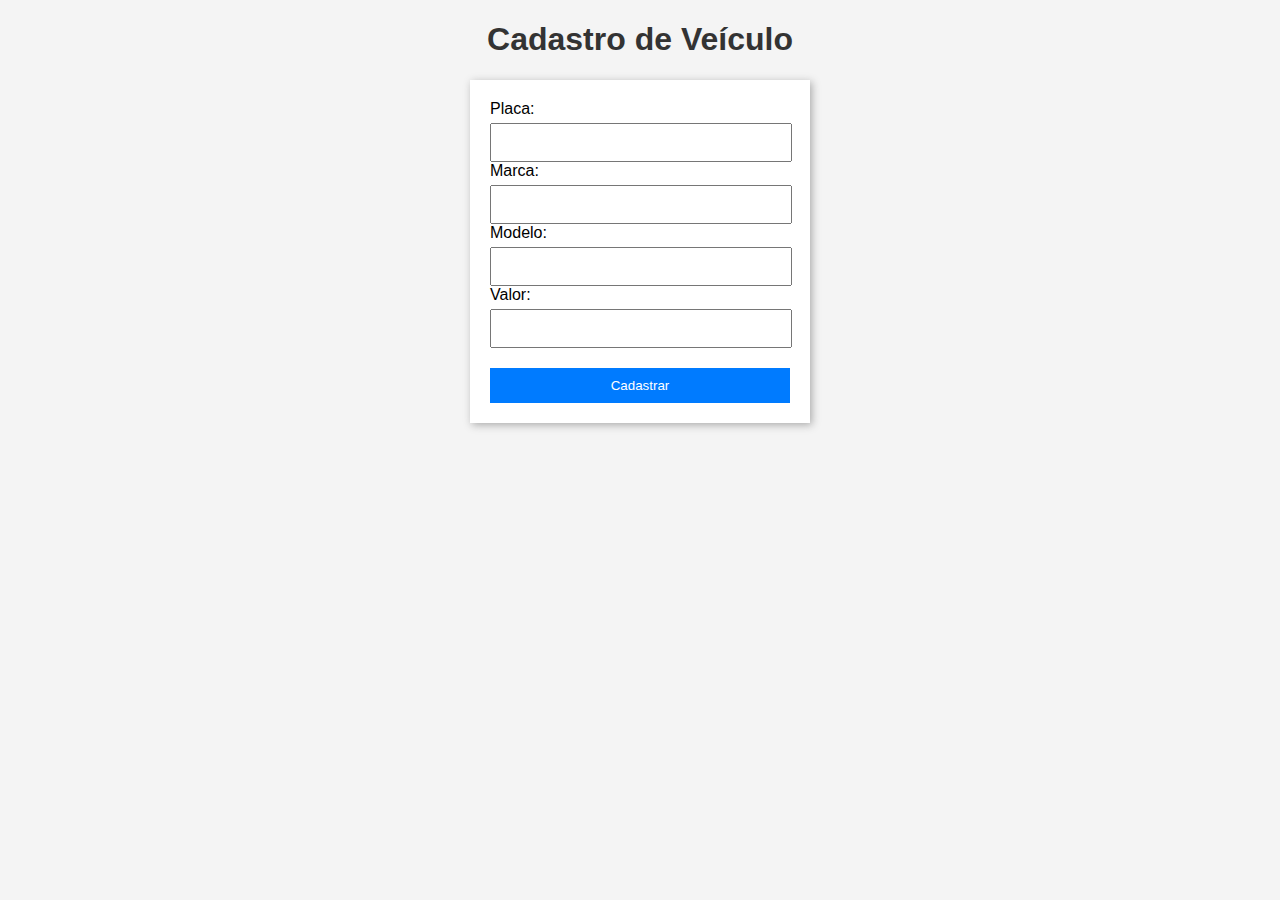
==== src/main/resources/static/index.html @ 8662574b "Initial commit" ====
<!DOCTYPE html>
<html lang="en">
<head>
  <meta charset="UTF-8">
  <meta name="viewport" content="width=device-width, initial-scale=1.0">
  <title>Cadastro de Veículo</title>
  <link rel="stylesheet" href="styles.css">
</head>
<body>
<h1>Cadastro de Veículo</h1>
<form id="vehicleForm">
  <label for="licensePlate">Placa:</label>
  <input type="text" id="licensePlate" name="licensePlate" required>

  <label for="brand">Marca:</label>
  <input type="text" id="brand" name="brand" required>

  <label for="model">Modelo:</label>
  <input type="text" id="model" name="model" required>

  <label for="price">Valor:</label>
  <input type="number" id="price" name="price" required step="0.01">

  <button type="submit">Cadastrar</button>
</form>

<script src="script.js"></script>
</body>
</html>
---- src/main/resources/static/styles.css ----
body {
    font-family: Arial, sans-serif;
    margin: 20px;
    background-color: #f4f4f4;
}

h1 {
    text-align: center;
    color: #333;
}

table {
    width: 80%;
    margin: 20px auto;
    border-collapse: collapse;
    box-shadow: 0 5px 15px rgba(0, 0, 0, 0.1);
}

th, td {
    padding: 12px 15px;
    text-align: left;
    border-bottom: 1px solid #ddd;
}

th {
    background-color: #007bff;
    color: white;
}

tr:nth-child(even) {
    background-color: #f2f2f2;
}

tr:hover {
    background-color: #cdf;
    cursor: pointer;
}

button {
    width: 100%;
    padding: 10px;
    background-color: #007bff;
    color: white;
    border: none;
    cursor: pointer;
    margin-top: 20px;
}

button:hover {
    background-color: #0056b3;
}

input[type="text"],
input[type="number"],
select {
    width: calc(100% - 22px);
    padding: 10px;
    margin-top: 5px;
}

form {
    width: 300px;
    margin: auto;
    padding: 20px;
    background-color: white;
    box-shadow: 2px 2px 8px #aaa;
}
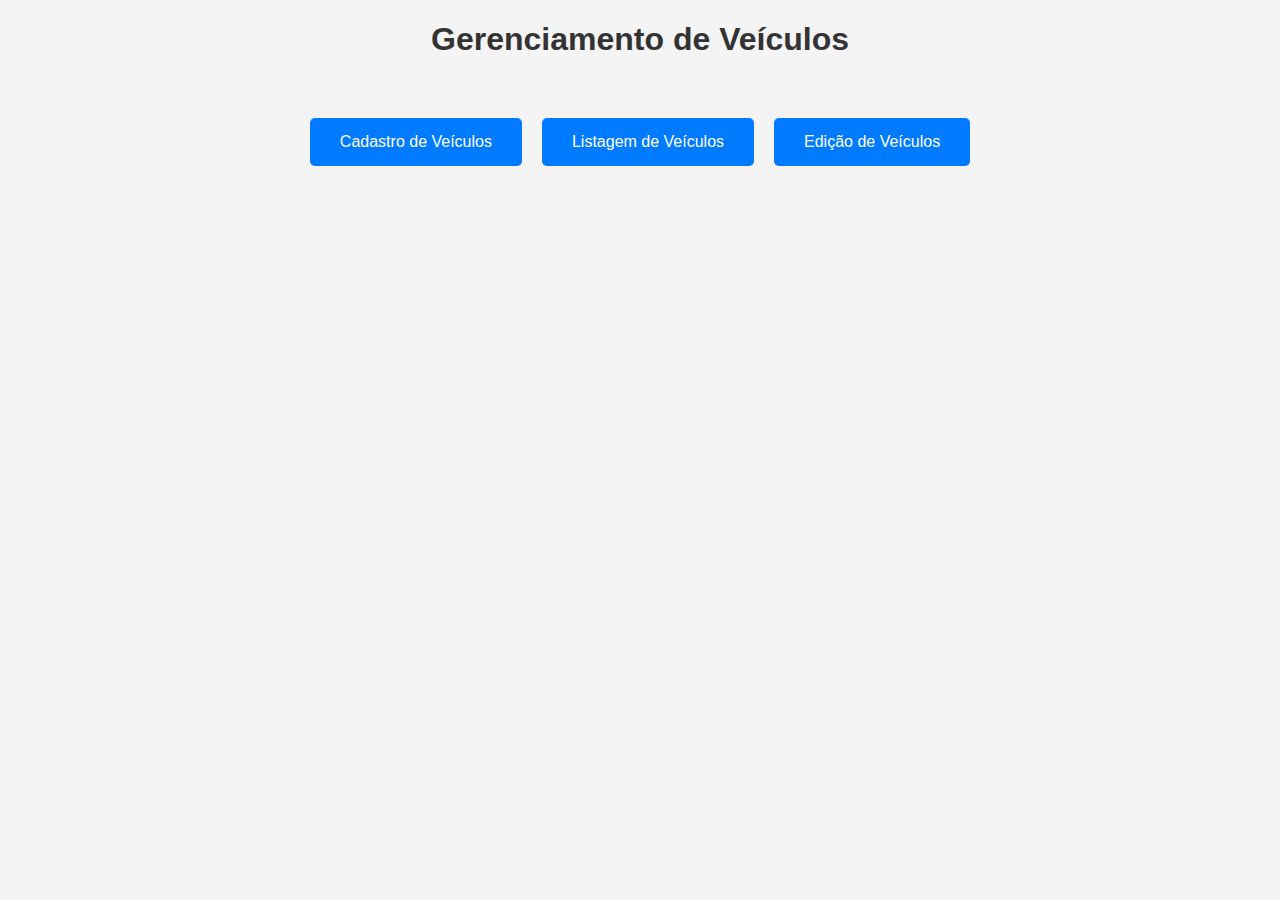
==== commit 4f64a0eb: "Update com pesquisa e edição" ====
--- a/src/main/resources/static/index.html
+++ b/src/main/resources/static/index.html
@@ -1,29 +1,19 @@
 <!DOCTYPE html>
 <html lang="en">
 <head>
-  <meta charset="UTF-8">
-  <meta name="viewport" content="width=device-width, initial-scale=1.0">
-  <title>Cadastro de Veículo</title>
-  <link rel="stylesheet" href="styles.css">
+    <meta charset="UTF-8">
+    <meta name="viewport" content="width=device-width, initial-scale=1.0">
+    <title>Página Inicial - Gerenciamento de Veículos</title>
+    <link rel="stylesheet" href="styles.css">
 </head>
 <body>
-<h1>Cadastro de Veículo</h1>
-<form id="vehicleForm">
-  <label for="licensePlate">Placa:</label>
-  <input type="text" id="licensePlate" name="licensePlate" required>
+<h1>Gerenciamento de Veículos</h1>
+<div class="menu">
+    <a href="register.html" class="button">Cadastro de Veículos</a>
+    <a href="list.html" class="button">Listagem de Veículos</a>
+    <a href="edit.html" class="button">Edição de Veículos</a>
+</div>
 
-  <label for="brand">Marca:</label>
-  <input type="text" id="brand" name="brand" required>
-
-  <label for="model">Modelo:</label>
-  <input type="text" id="model" name="model" required>
-
-  <label for="price">Valor:</label>
-  <input type="number" id="price" name="price" required step="0.01">
-
-  <button type="submit">Cadastrar</button>
-</form>
-
-<script src="script.js"></script>
+<script src="homeScript.js"></script>
 </body>
 </html>
--- a/src/main/resources/static/styles.css
+++ b/src/main/resources/static/styles.css
@@ -65,3 +65,23 @@
     background-color: white;
     box-shadow: 2px 2px 8px #aaa;
 }
+
+.menu {
+    display: flex;
+    justify-content: center;
+    margin-top: 50px;
+}
+
+.button {
+    padding: 15px 30px;
+    text-decoration: none;
+    color: white;
+    background-color: #007bff;
+    border-radius: 5px;
+    margin: 10px;
+    text-align: center;
+}
+
+.button:hover {
+    background-color: #0056b3;
+}